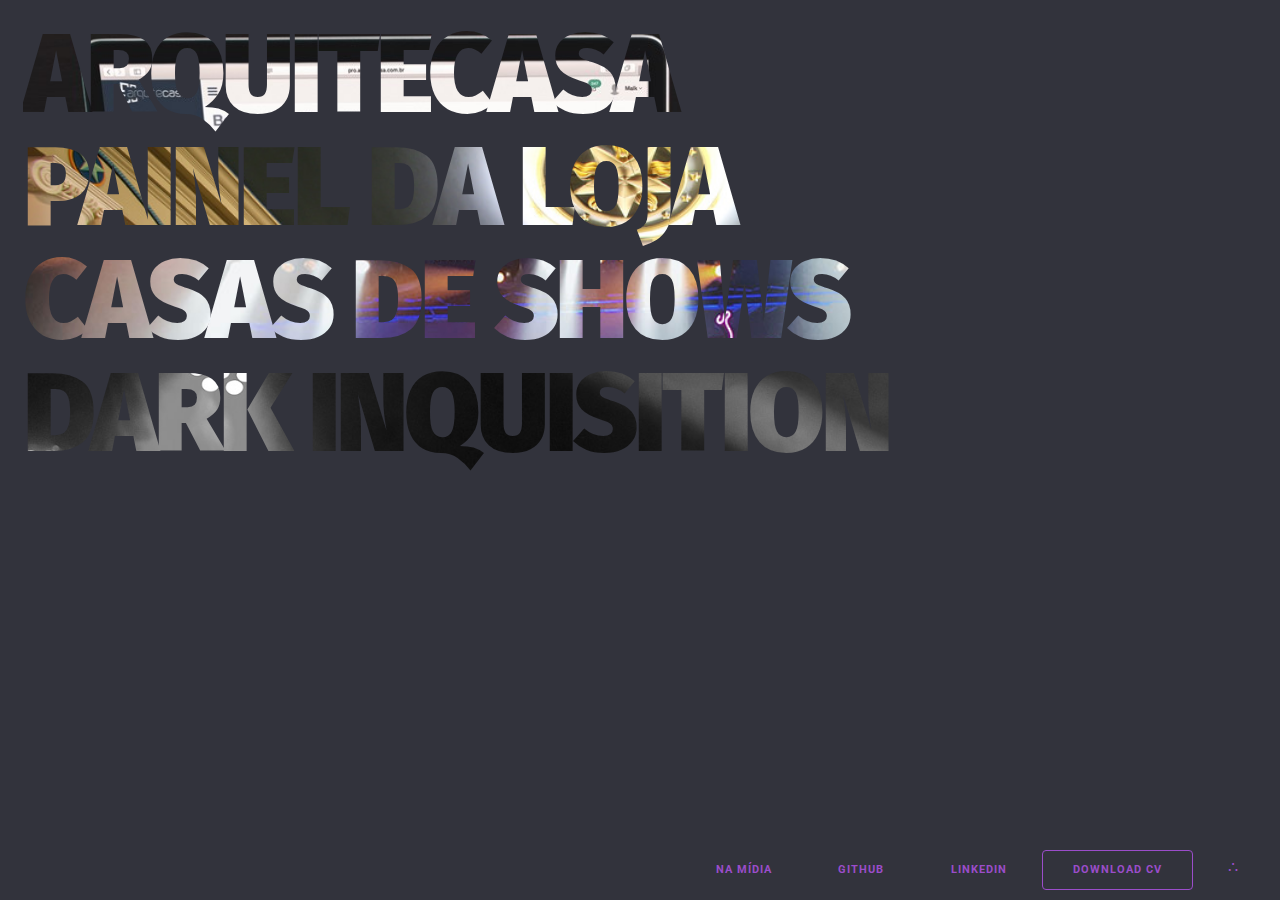
==== index.html @ 17d387f6 "Update index.html" ====
<!doctype html>
<html lang="en">

<head>
    <meta charset="utf-8">
    <meta http-equiv="x-ua-compatible" content="ie=edge">
    <title>D. Malkafly</title>
    <meta name="viewport" content="width=device-width, initial-scale=1">
    <meta name="description" content="Daniel Malkafly, desenvolvedor, músico e exorcista.">
    <link rel="apple-touch-icon" sizes="180x180" href="apple-touch-icon.png">
    <link rel="icon" type="imagepng" sizes="32x32" href="img/favicon-32x32.png">
    <link rel="icon" type="imagepng" sizes="16x16" href="img/favicon-16x16.png">
    <link rel="manifest" href="site.webmanifest">
    <link rel="mask-icon" href="img/safari-pinned-tab.svg" color="#5bbad5">
    <meta name="msapplication-TileColor" content="#da532c">
    <meta name="p:domain_verify" content="2a696f3c2bd7c5fecf7364c420961c3f"/>
    <meta name="theme-color" content="#ffffff">
    <link rel="stylesheet" href="style.css">
    <script src="scripts.js"></script>
</head>

<body>
    <!-- Global site tag (gtag.js) - Google Analytics -->
    <script async src="https://www.googletagmanager.com/gtag/js?id=UA-968377-4"></script>
    <script>
        window.dataLayer = window.dataLayer || [];

        function gtag() {
            dataLayer.push(arguments);
        }
        gtag('js', new Date());

        gtag('config', 'UA-968377-4');
    </script>

    <div class="wrapper">
        <div id="arquitecasa">
            <span class="flexfont">
                <a href="https://arquitecasa.com.br" target="_blank">Arquitecasa</a>
            </span>
        </div>
        <div id="paineldaloja">
            <span class="flexfont">
                <a href="https://paineldaloja.com.br" target="_blank">Painel da Loja</a>
            </span>
        </div>
        <div id="casasdeshows">
            <span class="flexfont">
                <a href="https://casasdeshows.com.br" target="_blank">Casas de Shows</a>
            </span>
        </div>
        <div id="darkinquisition">
            <span class="flexfont">
                <a href="http://darkinquisition.com" target="_blank">Dark Inquisition</a>
            </span>
        </div>
    </div>
    <div class="buttons-footer">
        <a target="_blank" href="https://malkafly-na-media.tumblr.com/" class="button button-clear">Na Mídia</a>
        <a target="_blank" href="https://github.com/malkafly" class="button button-clear">Github</a>
        <a target="_blank" href="https://www.linkedin.com/in/malkafly" class="button button-clear">Linkedin</a>
        <a target="_blank" href="cv/cv-daniel_malkafly.pdf" class="button button-outline">Download CV</a>
        <a href="cv/trespontos.html" class="button button-clear cvbode">∴</a>
    </div>
</body>

</html>
---- style.css ----
@import url('https://fonts.googleapis.com/css?family=Fira+Sans:400,900');
@import url('https://fonts.googleapis.com/css?family=Roboto:300,300italic,700,700italic');

body {
    background-color: #32333C;
}

.wrapper {
    padding: 0px 15px;
    font-family: 'Fira Sans', sans-serif;
    font-weight: 900;
}

.wrapper div {
    margin-top: -20px;
}

.wrapper div:first-child {
    margin-top: 0;
}

.wrapper div span {
    background-size: cover;
    display: block;
    -webkit-background-clip: text;
    -webkit-text-fill-color: transparent;
    font-size: 92px;
    text-transform: uppercase;
    letter-spacing: -4px;
    -webkit-transition: all 1.6s ease;
    -moz-transition: all 1.6s ease;
    -o-transition: all 1.6s ease;
    -ms-transition: all 1.6s ease;
    transition: all 1.6s ease;
}

.wrapper div#bima span {
    background-image: url('img/capa-bima.jpg');
}

.wrapper div#darkinquisition span {
    background-image: url('img/20160410_Dark_Aquarius_211.jpg');
}

.wrapper div#arquitecasa span {
    background-image: url('img/arquitecasa_home.jpg');
}

.wrapper div#casasdeshows span {
    background-image: url('img/casasdeshows.jpg');
}

.wrapper div#paineldaloja span {
    background-image: url('img/paineldaloja.jpg');
}

.wrapper div span:hover {
    background-position: center -400px;
    -ms-transform: translateX(10px);
    -webkit-transform: translateX(10px);
    transform: translateX(10px);
}

@media screen and (max-width: 600px) {
    body {
        background-color: #e9e9e9;
    }

    .wrapper div span {
        background-size: cover;
        display: block;
        -webkit-background-clip: text;
        -webkit-text-fill-color: transparent;
        font-size: 2em;
        text-transform: uppercase;
        letter-spacing: 5px;
        margin-bottom: 50px;
        text-transform: uppercase;
        -webkit-transition: all 1.6s ease;
        -moz-transition: all 1.6s ease;
        -o-transition: all 1.6s ease;
        -ms-transition: all 1.6s ease;
        transition: all 1.6s ease;
    }

    .button {
        padding: 0px 1rem !important;
    }
}

/*!
 * Milligram v1.3.0
 * https://milligram.github.io
 *
 * Copyright (c) 2017 CJ Patoilo
 * Licensed under the MIT license
 */

html {
    box-sizing: border-box;
    font-size: 62.5%;
}

body {
    color: #606c76;
    font-family: 'Roboto', 'Helvetica Neue', 'Helvetica', 'Arial', sans-serif;
    font-size: 1.6em;
    font-weight: 300;
    letter-spacing: .01em;
}

.button,
button,
input[type='button'],
input[type='reset'],
input[type='submit'] {
    background-color: #9b4dca;
    border: 0.1rem solid #9b4dca;
    border-radius: .4rem;
    color: #fff;
    cursor: pointer;
    display: inline-block;
    font-size: 1.1rem;
    font-weight: 700;
    height: 3.8rem;
    letter-spacing: .1rem;
    line-height: 3.8rem;
    padding: 0 3.0rem;
    text-align: center;
    text-decoration: none;
    text-transform: uppercase;
    white-space: nowrap;
}

.button:focus,
.button:hover,
button:focus,
button:hover,
input[type='button']:focus,
input[type='button']:hover,
input[type='reset']:focus,
input[type='reset']:hover,
input[type='submit']:focus,
input[type='submit']:hover {
    background-color: #606c76;
    border-color: #606c76;
    color: #fff;
    outline: 0;
}

.button[disabled],
button[disabled],
input[type='button'][disabled],
input[type='reset'][disabled],
input[type='submit'][disabled] {
    cursor: default;
    opacity: .5;
}

.button[disabled]:focus,
.button[disabled]:hover,
button[disabled]:focus,
button[disabled]:hover,
input[type='button'][disabled]:focus,
input[type='button'][disabled]:hover,
input[type='reset'][disabled]:focus,
input[type='reset'][disabled]:hover,
input[type='submit'][disabled]:focus,
input[type='submit'][disabled]:hover {
    background-color: #9b4dca;
    border-color: #9b4dca;
}

.button.button-outline,
button.button-outline,
input[type='button'].button-outline,
input[type='reset'].button-outline,
input[type='submit'].button-outline {
    background-color: transparent;
    color: #9b4dca;
}

.button.button-outline:focus,
.button.button-outline:hover,
button.button-outline:focus,
button.button-outline:hover,
input[type='button'].button-outline:focus,
input[type='button'].button-outline:hover,
input[type='reset'].button-outline:focus,
input[type='reset'].button-outline:hover,
input[type='submit'].button-outline:focus,
input[type='submit'].button-outline:hover {
    background-color: transparent;
    border-color: #606c76;
    color: #606c76;
}

.button.button-outline[disabled]:focus,
.button.button-outline[disabled]:hover,
button.button-outline[disabled]:focus,
button.button-outline[disabled]:hover,
input[type='button'].button-outline[disabled]:focus,
input[type='button'].button-outline[disabled]:hover,
input[type='reset'].button-outline[disabled]:focus,
input[type='reset'].button-outline[disabled]:hover,
input[type='submit'].button-outline[disabled]:focus,
input[type='submit'].button-outline[disabled]:hover {
    border-color: inherit;
    color: #9b4dca;
}

.button.button-clear,
button.button-clear,
input[type='button'].button-clear,
input[type='reset'].button-clear,
input[type='submit'].button-clear {
    background-color: transparent;
    border-color: transparent;
    color: #9b4dca;
}

.button.button-clear:focus,
.button.button-clear:hover,
button.button-clear:focus,
button.button-clear:hover,
input[type='button'].button-clear:focus,
input[type='button'].button-clear:hover,
input[type='reset'].button-clear:focus,
input[type='reset'].button-clear:hover,
input[type='submit'].button-clear:focus,
input[type='submit'].button-clear:hover {
    background-color: transparent;
    border-color: transparent;
    color: #606c76;
}

.button.button-clear[disabled]:focus,
.button.button-clear[disabled]:hover,
button.button-clear[disabled]:focus,
button.button-clear[disabled]:hover,
input[type='button'].button-clear[disabled]:focus,
input[type='button'].button-clear[disabled]:hover,
input[type='reset'].button-clear[disabled]:focus,
input[type='reset'].button-clear[disabled]:hover,
input[type='submit'].button-clear[disabled]:focus,
input[type='submit'].button-clear[disabled]:hover {
    color: #9b4dca;
}

a {
    color: #9b4dca;
    text-decoration: none;
}

a:focus,
a:hover {
    color: #606c76;
}

.buttons-footer {
    text-align: right;
    position: absolute;
    bottom: 10px;
    right: 10px;
}

.cvbode {
    font-weight: normal;
    font-size: 1em;
}
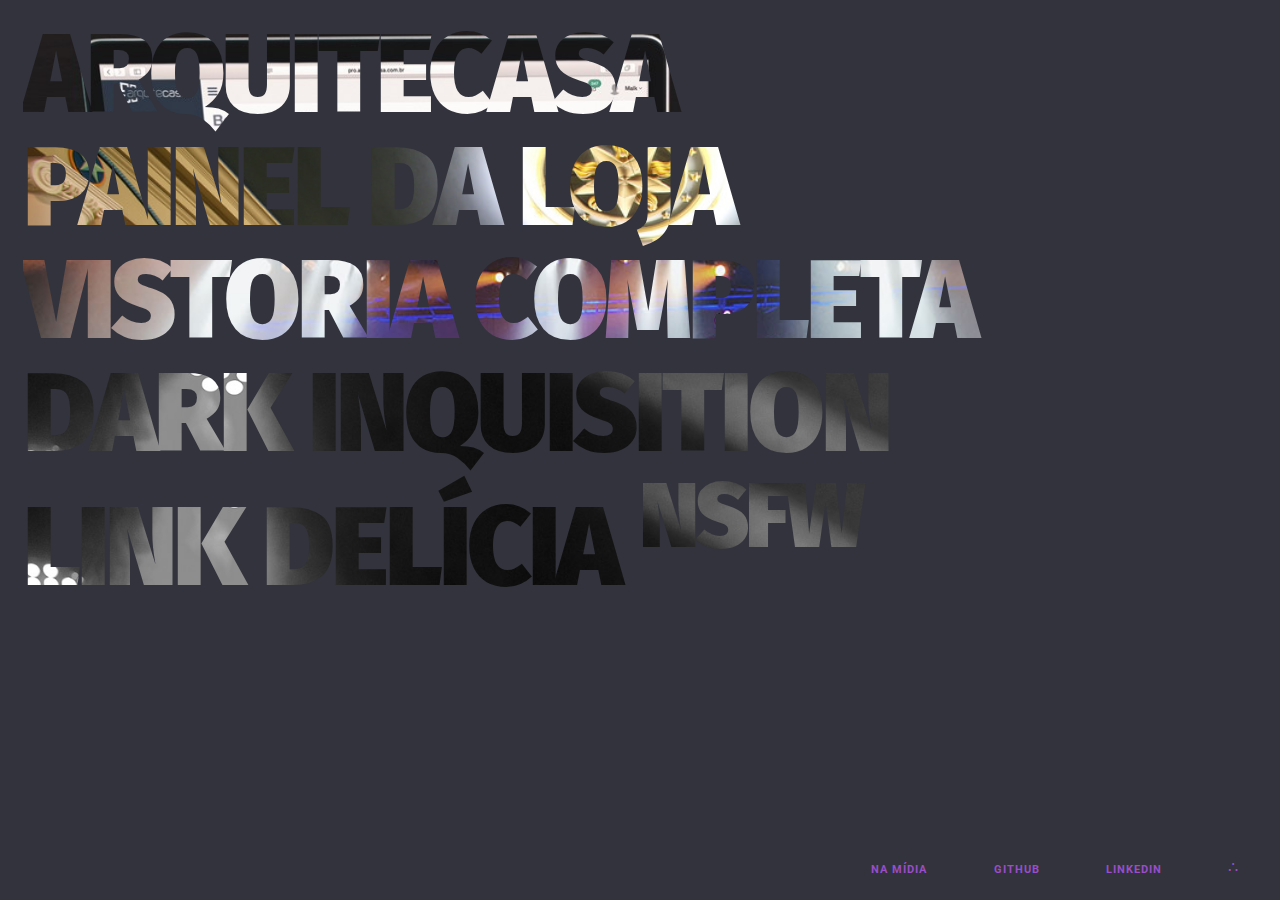
==== commit 37a8588d: "novos sites" ====
--- a/index.html
+++ b/index.html
@@ -46,12 +46,17 @@
         </div>
         <div id="casasdeshows">
             <span class="flexfont">
-                <a href="https://casasdeshows.com.br" target="_blank">Casas de Shows</a>
+                <a href="https://vistoriacompleta.com.br" target="_blank">Vistoria Completa</a>
             </span>
         </div>
         <div id="darkinquisition">
             <span class="flexfont">
-                <a href="http://darkinquisition.com" target="_blank">Dark Inquisition</a>
+                <a href="http://instagram.com/darkinquisition" target="_blank">Dark Inquisition</a>
+            </span>
+        </div>
+        <div id="darkinquisition">
+            <span class="flexfont">
+                <a href="http://linkdelicia.com" target="_blank">Link delícia <sup>NSFW</sup></a>
             </span>
         </div>
     </div>
@@ -59,7 +64,6 @@
         <a target="_blank" href="https://malkafly-na-media.tumblr.com/" class="button button-clear">Na Mídia</a>
         <a target="_blank" href="https://github.com/malkafly" class="button button-clear">Github</a>
         <a target="_blank" href="https://www.linkedin.com/in/malkafly" class="button button-clear">Linkedin</a>
-        <a target="_blank" href="cv/cv-daniel_malkafly.pdf" class="button button-outline">Download CV</a>
         <a href="cv/trespontos.html" class="button button-clear cvbode">∴</a>
     </div>
 </body>
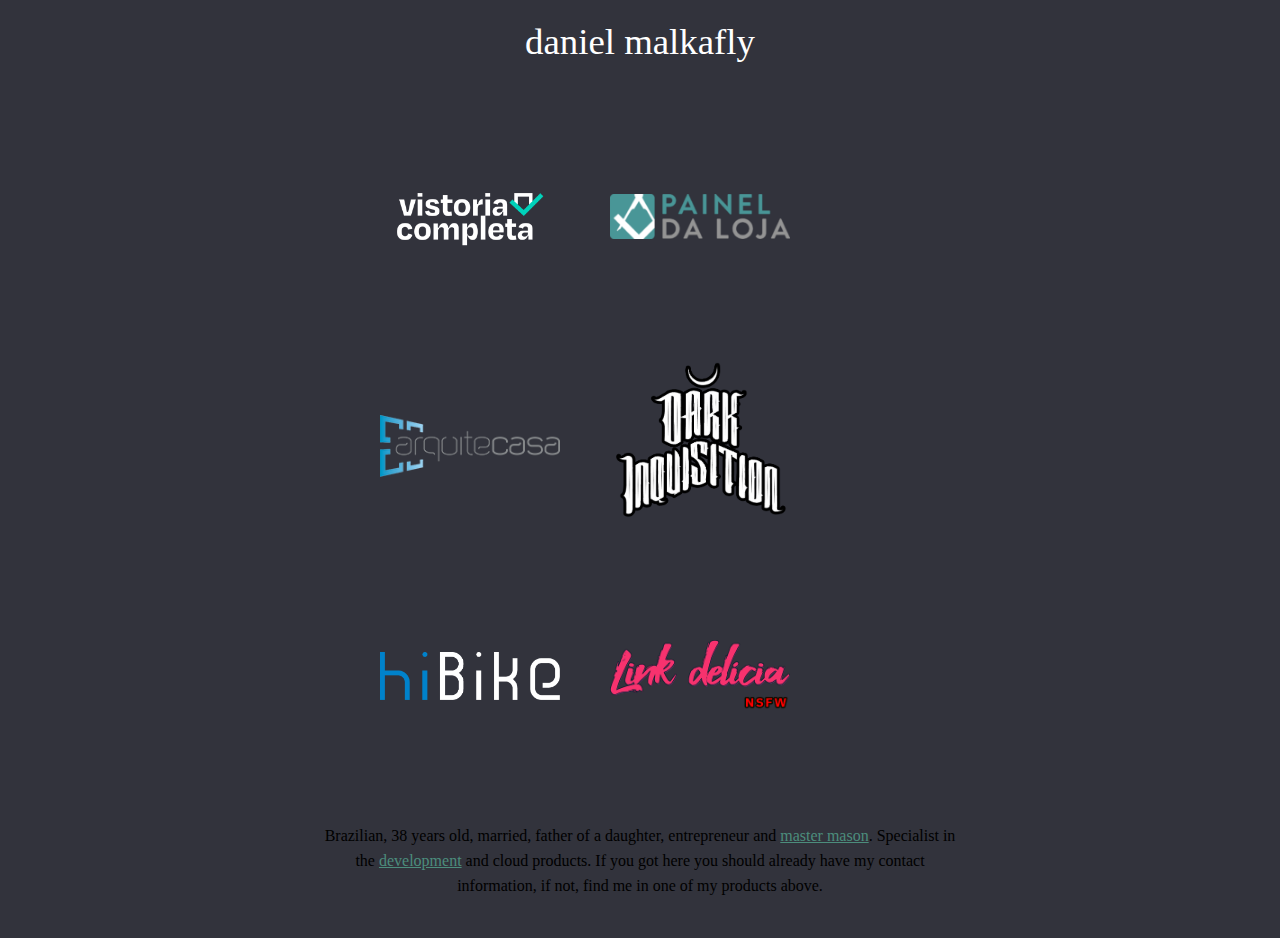
==== commit 03d48334: "new portfolio" ====
--- a/index.html
+++ b/index.html
@@ -4,7 +4,7 @@
 <head>
     <meta charset="utf-8">
     <meta http-equiv="x-ua-compatible" content="ie=edge">
-    <title>D. Malkafly</title>
+    <title>d. malkafly</title>
     <meta name="viewport" content="width=device-width, initial-scale=1">
     <meta name="description" content="Daniel Malkafly, desenvolvedor, músico e exorcista.">
     <link rel="apple-touch-icon" sizes="180x180" href="apple-touch-icon.png">
@@ -13,14 +13,13 @@
     <link rel="manifest" href="site.webmanifest">
     <link rel="mask-icon" href="img/safari-pinned-tab.svg" color="#5bbad5">
     <meta name="msapplication-TileColor" content="#da532c">
-    <meta name="p:domain_verify" content="2a696f3c2bd7c5fecf7364c420961c3f"/>
+    <meta name="p:domain_verify" content="2a696f3c2bd7c5fecf7364c420961c3f" />
     <meta name="theme-color" content="#ffffff">
     <link rel="stylesheet" href="style.css">
     <script src="scripts.js"></script>
 </head>
 
 <body>
-    <!-- Global site tag (gtag.js) - Google Analytics -->
     <script async src="https://www.googletagmanager.com/gtag/js?id=UA-968377-4"></script>
     <script>
         window.dataLayer = window.dataLayer || [];
@@ -33,39 +32,49 @@
         gtag('config', 'UA-968377-4');
     </script>
 
+    <header>
+        <h1>daniel malkafly</h1>
+    </header>
     <div class="wrapper">
-        <div id="arquitecasa">
-            <span class="flexfont">
-                <a href="https://arquitecasa.com.br" target="_blank">Arquitecasa</a>
-            </span>
+        <div class="gallery">
+            <ul>
+                <li>
+                    <a href="https://vistoriacompleta.com.br" target="_blank">
+                        <img src="img/vistoriacompleta.png">
+                    </a>
+                </li>
+                <li>
+                    <a href="https://paineldaloja.com.br" target="_blank">
+                        <img src="img/paineldaloja.png">
+                    </a>
+                </li>
+                <li>
+                    <a href="https://arquitecasa.com.br" target="_blank">
+                        <img src="img/arquitecasa.png">
+                    </a>
+                </li>
+                <li>
+                    <a href="https://instagram.com/darkinquisition" target="_blank">
+                        <img src="img/darkinquisition.png">
+                    </a>
+                </li>
+                <li>
+                    <a href="https://hibike.com.br" target="_blank">
+                        <img src="img/hibike.png">
+                    </a>
+                </li>
+                <li>
+                    <a href="https://linkdelicia.com" target="_blank">
+                        <img src="img/linkdelicia.png">
+                    </a>
+                </li>
+            </ul>
         </div>
-        <div id="paineldaloja">
-            <span class="flexfont">
-                <a href="https://paineldaloja.com.br" target="_blank">Painel da Loja</a>
-            </span>
-        </div>
-        <div id="casasdeshows">
-            <span class="flexfont">
-                <a href="https://vistoriacompleta.com.br" target="_blank">Vistoria Completa</a>
-            </span>
-        </div>
-        <div id="darkinquisition">
-            <span class="flexfont">
-                <a href="http://instagram.com/darkinquisition" target="_blank">Dark Inquisition</a>
-            </span>
-        </div>
-        <div id="darkinquisition">
-            <span class="flexfont">
-                <a href="http://linkdelicia.com" target="_blank">Link delícia <sup>NSFW</sup></a>
-            </span>
-        </div>
-    </div>
-    <div class="buttons-footer">
-        <a target="_blank" href="https://malkafly-na-media.tumblr.com/" class="button button-clear">Na Mídia</a>
-        <a target="_blank" href="https://github.com/malkafly" class="button button-clear">Github</a>
-        <a target="_blank" href="https://www.linkedin.com/in/malkafly" class="button button-clear">Linkedin</a>
-        <a href="cv/trespontos.html" class="button button-clear cvbode">∴</a>
+        <p class="attribution">Brazilian, 38 years old, married, father of a daughter, entrepreneur and <a href="https://malkafly.com.br/cv/trespontos.html">master mason</a>.
+            Specialist in the <a href="https://github.com/malkafly">development</a> and cloud products.
+            If you got here you should already have my contact information, if not, find me in one of my products above.
+        </p>
     </div>
 </body>
 
-</html>
+</html>--- a/style.css
+++ b/style.css
@@ -1,270 +1,176 @@
-@import url('https://fonts.googleapis.com/css?family=Fira+Sans:400,900');
-@import url('https://fonts.googleapis.com/css?family=Roboto:300,300italic,700,700italic');
+html,
+body,
+div,
+span,
+applet,
+object,
+iframe,
+h1,
+h2,
+h3,
+h4,
+h5,
+h6,
+p,
+blockquote,
+pre,
+a,
+abbr,
+acronym,
+address,
+big,
+cite,
+code,
+del,
+dfn,
+em,
+img,
+ins,
+kbd,
+q,
+s,
+samp,
+small,
+strike,
+strong,
+sub,
+sup,
+tt,
+var,
+b,
+u,
+i,
+center,
+dl,
+dt,
+dd,
+ol,
+ul,
+li,
+fieldset,
+form,
+label,
+legend,
+table,
+caption,
+tbody,
+tfoot,
+thead,
+tr,
+th,
+td,
+article,
+aside,
+canvas,
+details,
+embed,
+figure,
+figcaption,
+footer,
+header,
+hgroup,
+menu,
+nav,
+output,
+ruby,
+section,
+summary,
+time,
+mark,
+audio,
+video {
+    margin: 0;
+    padding: 0;
+    border: 0;
+    font-size: 100%;
+    font: inherit;
+    vertical-align: baseline;
+}
 
 body {
-    background-color: #32333C;
+    background-color: rgb(50, 51, 60);
+}
+
+header {
+    margin-top: 20px;
+    width: 100%;
+    text-align: center;
+}
+
+h1 {
+    font-family: 'Consolas';
+    color: #FFF;
+    font-size: 2.3em;
+}
+
+em {
+    color: #232027;
 }
 
 .wrapper {
-    padding: 0px 15px;
-    font-family: 'Fira Sans', sans-serif;
-    font-weight: 900;
+    width: 50%;
+    margin: 40px auto;
 }
 
-.wrapper div {
-    margin-top: -20px;
+div.gallery {
+    margin-top: 30px;
 }
 
-.wrapper div:first-child {
-    margin-top: 0;
+div.gallery ul {
+    list-style-type: none;
+    margin-left: 35px;
+    padding: 0;
 }
 
-.wrapper div span {
-    background-size: cover;
-    display: block;
-    -webkit-background-clip: text;
-    -webkit-text-fill-color: transparent;
-    font-size: 92px;
-    text-transform: uppercase;
-    letter-spacing: -4px;
-    -webkit-transition: all 1.6s ease;
-    -moz-transition: all 1.6s ease;
-    -o-transition: all 1.6s ease;
-    -ms-transition: all 1.6s ease;
-    transition: all 1.6s ease;
+div.gallery ul li {
+    display: flex;
+    align-items: center;
+    justify-content: center;
+    float: left;
+    width: 180px;
+    height: 180px;
+    margin: 20px;
+    padding: 5px;
+    z-index: 0;
 }
 
-.wrapper div#bima span {
-    background-image: url('img/capa-bima.jpg');
+div.gallery ul li img {
+    padding: 5px;
+    width: 180px;
 }
 
-.wrapper div#darkinquisition span {
-    background-image: url('img/20160410_Dark_Aquarius_211.jpg');
+p.attribution {
+    font-family: 'Consolas';
+    color: #000;
+    clear: both;
+    text-align: center;
+    line-height: 25px;
+    padding-top: 30px;
 }
 
-.wrapper div#arquitecasa span {
-    background-image: url('img/arquitecasa_home.jpg');
+p.attribution a {
+    color: #4c8d7c;
 }
 
-.wrapper div#casasdeshows span {
-    background-image: url('img/casasdeshows.jpg');
-}
+@media only screen and (max-width: 768px) {
 
-.wrapper div#paineldaloja span {
-    background-image: url('img/paineldaloja.jpg');
-}
-
-.wrapper div span:hover {
-    background-position: center -400px;
-    -ms-transform: translateX(10px);
-    -webkit-transform: translateX(10px);
-    transform: translateX(10px);
-}
-
-@media screen and (max-width: 600px) {
-    body {
-        background-color: #e9e9e9;
+    div.gallery {
+        margin-top: 10px;
     }
 
-    .wrapper div span {
-        background-size: cover;
-        display: block;
-        -webkit-background-clip: text;
-        -webkit-text-fill-color: transparent;
-        font-size: 2em;
-        text-transform: uppercase;
-        letter-spacing: 5px;
-        margin-bottom: 50px;
-        text-transform: uppercase;
-        -webkit-transition: all 1.6s ease;
-        -moz-transition: all 1.6s ease;
-        -o-transition: all 1.6s ease;
-        -ms-transition: all 1.6s ease;
-        transition: all 1.6s ease;
+    div.gallery ul li {
+        width: 130px;
+        height: 130px;
+        margin: 0px;
     }
 
-    .button {
-        padding: 0px 1rem !important;
+    div.gallery ul li img {
+        padding: 3px;
+        width: 130px;
     }
-}
 
-/*!
- * Milligram v1.3.0
- * https://milligram.github.io
- *
- * Copyright (c) 2017 CJ Patoilo
- * Licensed under the MIT license
- */
-
-html {
-    box-sizing: border-box;
-    font-size: 62.5%;
-}
-
-body {
-    color: #606c76;
-    font-family: 'Roboto', 'Helvetica Neue', 'Helvetica', 'Arial', sans-serif;
-    font-size: 1.6em;
-    font-weight: 300;
-    letter-spacing: .01em;
-}
-
-.button,
-button,
-input[type='button'],
-input[type='reset'],
-input[type='submit'] {
-    background-color: #9b4dca;
-    border: 0.1rem solid #9b4dca;
-    border-radius: .4rem;
-    color: #fff;
-    cursor: pointer;
-    display: inline-block;
-    font-size: 1.1rem;
-    font-weight: 700;
-    height: 3.8rem;
-    letter-spacing: .1rem;
-    line-height: 3.8rem;
-    padding: 0 3.0rem;
-    text-align: center;
-    text-decoration: none;
-    text-transform: uppercase;
-    white-space: nowrap;
-}
-
-.button:focus,
-.button:hover,
-button:focus,
-button:hover,
-input[type='button']:focus,
-input[type='button']:hover,
-input[type='reset']:focus,
-input[type='reset']:hover,
-input[type='submit']:focus,
-input[type='submit']:hover {
-    background-color: #606c76;
-    border-color: #606c76;
-    color: #fff;
-    outline: 0;
-}
-
-.button[disabled],
-button[disabled],
-input[type='button'][disabled],
-input[type='reset'][disabled],
-input[type='submit'][disabled] {
-    cursor: default;
-    opacity: .5;
-}
-
-.button[disabled]:focus,
-.button[disabled]:hover,
-button[disabled]:focus,
-button[disabled]:hover,
-input[type='button'][disabled]:focus,
-input[type='button'][disabled]:hover,
-input[type='reset'][disabled]:focus,
-input[type='reset'][disabled]:hover,
-input[type='submit'][disabled]:focus,
-input[type='submit'][disabled]:hover {
-    background-color: #9b4dca;
-    border-color: #9b4dca;
-}
-
-.button.button-outline,
-button.button-outline,
-input[type='button'].button-outline,
-input[type='reset'].button-outline,
-input[type='submit'].button-outline {
-    background-color: transparent;
-    color: #9b4dca;
-}
-
-.button.button-outline:focus,
-.button.button-outline:hover,
-button.button-outline:focus,
-button.button-outline:hover,
-input[type='button'].button-outline:focus,
-input[type='button'].button-outline:hover,
-input[type='reset'].button-outline:focus,
-input[type='reset'].button-outline:hover,
-input[type='submit'].button-outline:focus,
-input[type='submit'].button-outline:hover {
-    background-color: transparent;
-    border-color: #606c76;
-    color: #606c76;
-}
-
-.button.button-outline[disabled]:focus,
-.button.button-outline[disabled]:hover,
-button.button-outline[disabled]:focus,
-button.button-outline[disabled]:hover,
-input[type='button'].button-outline[disabled]:focus,
-input[type='button'].button-outline[disabled]:hover,
-input[type='reset'].button-outline[disabled]:focus,
-input[type='reset'].button-outline[disabled]:hover,
-input[type='submit'].button-outline[disabled]:focus,
-input[type='submit'].button-outline[disabled]:hover {
-    border-color: inherit;
-    color: #9b4dca;
-}
-
-.button.button-clear,
-button.button-clear,
-input[type='button'].button-clear,
-input[type='reset'].button-clear,
-input[type='submit'].button-clear {
-    background-color: transparent;
-    border-color: transparent;
-    color: #9b4dca;
-}
-
-.button.button-clear:focus,
-.button.button-clear:hover,
-button.button-clear:focus,
-button.button-clear:hover,
-input[type='button'].button-clear:focus,
-input[type='button'].button-clear:hover,
-input[type='reset'].button-clear:focus,
-input[type='reset'].button-clear:hover,
-input[type='submit'].button-clear:focus,
-input[type='submit'].button-clear:hover {
-    background-color: transparent;
-    border-color: transparent;
-    color: #606c76;
-}
-
-.button.button-clear[disabled]:focus,
-.button.button-clear[disabled]:hover,
-button.button-clear[disabled]:focus,
-button.button-clear[disabled]:hover,
-input[type='button'].button-clear[disabled]:focus,
-input[type='button'].button-clear[disabled]:hover,
-input[type='reset'].button-clear[disabled]:focus,
-input[type='reset'].button-clear[disabled]:hover,
-input[type='submit'].button-clear[disabled]:focus,
-input[type='submit'].button-clear[disabled]:hover {
-    color: #9b4dca;
-}
-
-a {
-    color: #9b4dca;
-    text-decoration: none;
-}
-
-a:focus,
-a:hover {
-    color: #606c76;
-}
-
-.buttons-footer {
-    text-align: right;
-    position: absolute;
-    bottom: 10px;
-    right: 10px;
-}
-
-.cvbode {
-    font-weight: normal;
-    font-size: 1em;
+    .wrapper {
+        width: 100%;
+        margin: 10px auto;
+    }
 }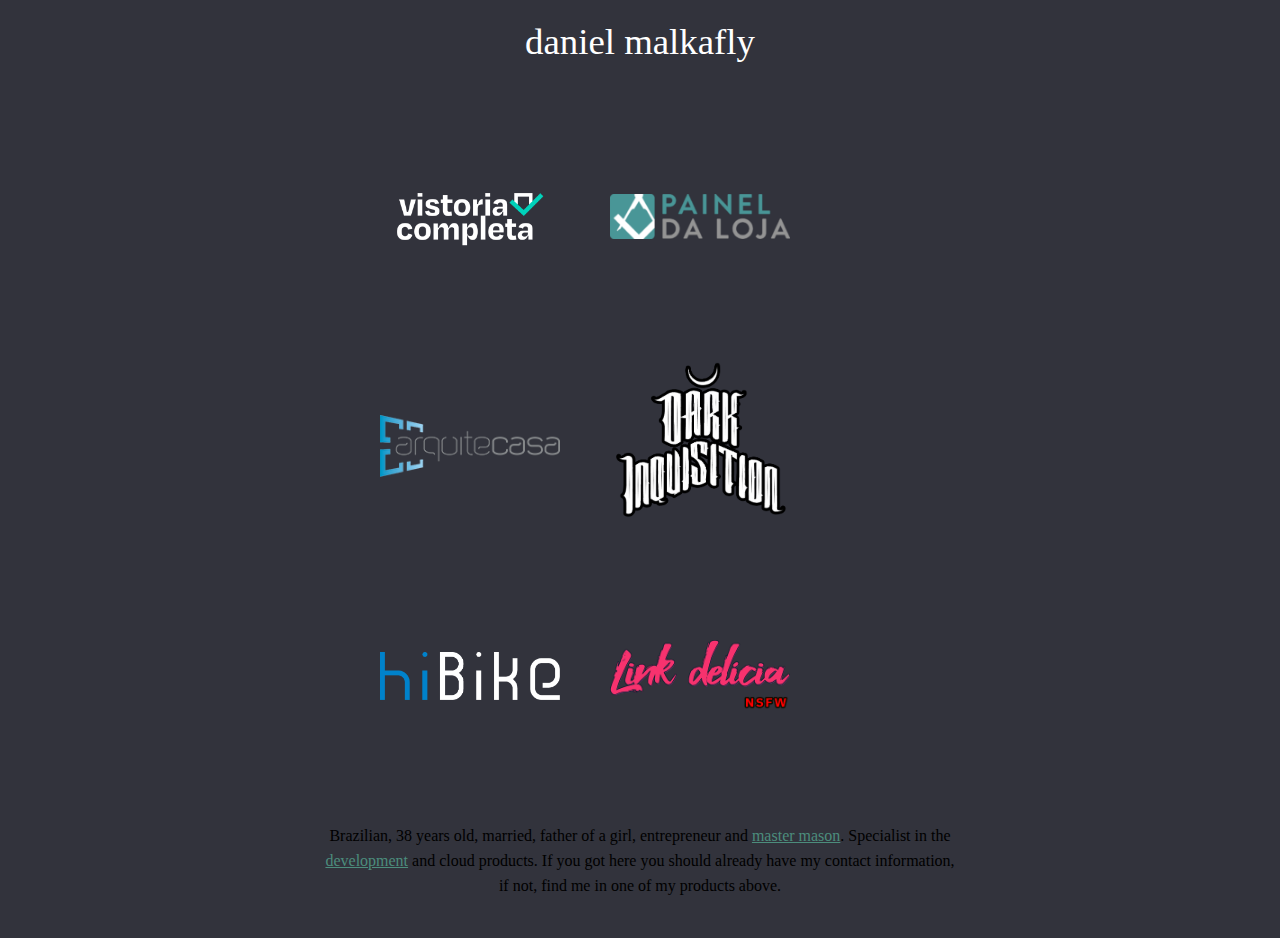
==== commit a0447119: "Kratos: booooyyyyy" ====
--- a/index.html
+++ b/index.html
@@ -4,7 +4,7 @@
 <head>
     <meta charset="utf-8">
     <meta http-equiv="x-ua-compatible" content="ie=edge">
-    <title>d. malkafly</title>
+    <title>D. Malkafly</title>
     <meta name="viewport" content="width=device-width, initial-scale=1">
     <meta name="description" content="Daniel Malkafly, desenvolvedor, músico e exorcista.">
     <link rel="apple-touch-icon" sizes="180x180" href="apple-touch-icon.png">
@@ -16,7 +16,6 @@
     <meta name="p:domain_verify" content="2a696f3c2bd7c5fecf7364c420961c3f" />
     <meta name="theme-color" content="#ffffff">
     <link rel="stylesheet" href="style.css">
-    <script src="scripts.js"></script>
 </head>
 
 <body>
@@ -70,7 +69,7 @@
                 </li>
             </ul>
         </div>
-        <p class="attribution">Brazilian, 38 years old, married, father of a daughter, entrepreneur and <a href="https://malkafly.com.br/cv/trespontos.html">master mason</a>.
+        <p class="attribution">Brazilian, 38 years old, married, father of a girl, entrepreneur and <a href="https://malkafly.com.br/cv/trespontos.html">master mason</a>.
             Specialist in the <a href="https://github.com/malkafly">development</a> and cloud products.
             If you got here you should already have my contact information, if not, find me in one of my products above.
         </p>
--- a/style.css
+++ b/style.css
@@ -152,6 +152,69 @@
     color: #4c8d7c;
 }
 
+.cvmaconico {
+    max-width: 800px;
+    margin: 50px auto;
+    padding: 30px;
+    background-color: #ffffff;
+    box-shadow: 0px 0px 10px rgba(0, 0, 0, 0.1);
+}
+
+.cvmaconico h1 {
+    font-size: 28px;
+    margin-top: 0;
+    color: #333;
+    display: flex;
+    justify-content: space-between;
+    align-items: center;
+}
+
+.cvmaconico h1 small {
+    font-size: 16px;
+}
+
+.cvmaconico h1 small a {
+    text-decoration: none;
+    color: #888;
+}
+
+.cvmaconico h1 small a:hover {
+    text-decoration: underline;
+}
+
+.cvmaconico h2 {
+    font-size: 20px;
+    margin-top: 20px;
+    color: #555;
+    border-bottom: 2px solid #e0e0e0;
+    padding-bottom: 10px;
+}
+
+.cvmaconico h3 {
+    font-size: 1.4em;
+    margin-top: 30px;
+    color: #666;
+    margin-bottom: 20px;
+    border-bottom: 1px solid #ccc;
+}
+
+.cvmaconico dl {
+    margin: 0;
+    padding: 0;
+}
+
+.cvmaconico dt {
+    font-weight: 600;
+    color: #444;
+    margin-bottom: 5px;
+}
+
+.cvmaconico dd {
+    margin-left: 30px;
+    margin-bottom: 10px;
+    color: #777;
+}
+
 @media only screen and (max-width: 768px) {
 
     div.gallery {
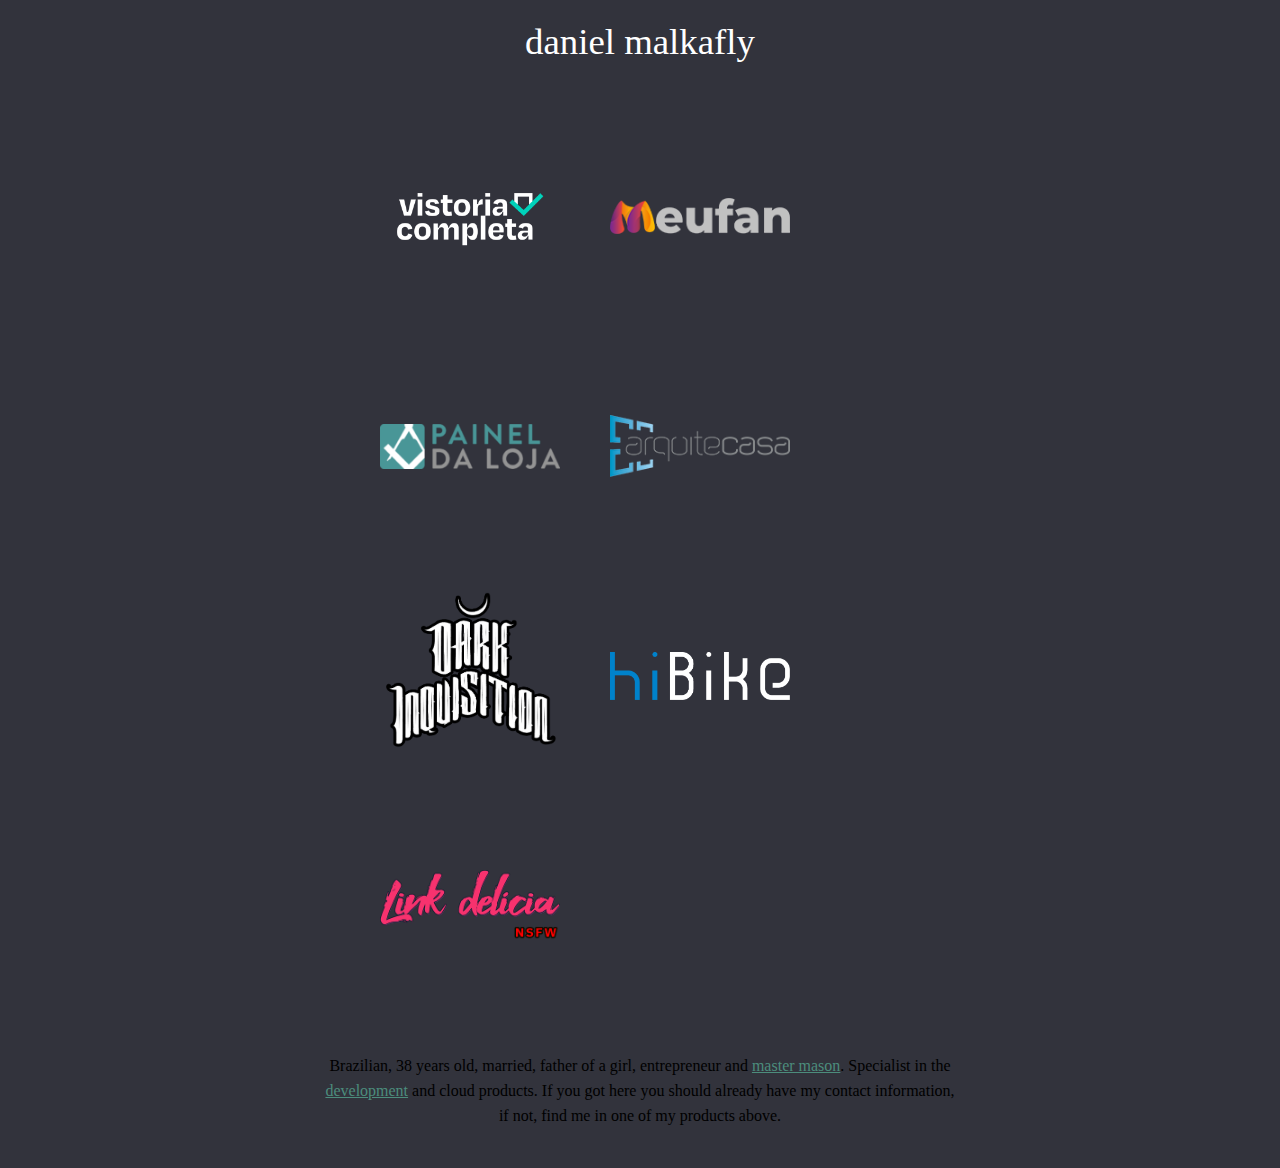
==== commit e7a45668: "meufan - vem q vem!" ====
--- a/index.html
+++ b/index.html
@@ -43,6 +43,11 @@
                     </a>
                 </li>
                 <li>
+                    <a href="https://meu.fan" target="_blank">
+                        <img src="img/logo-meufan.png">
+                    </a>
+                </li>
+                <li>
                     <a href="https://paineldaloja.com.br" target="_blank">
                         <img src="img/paineldaloja.png">
                     </a>
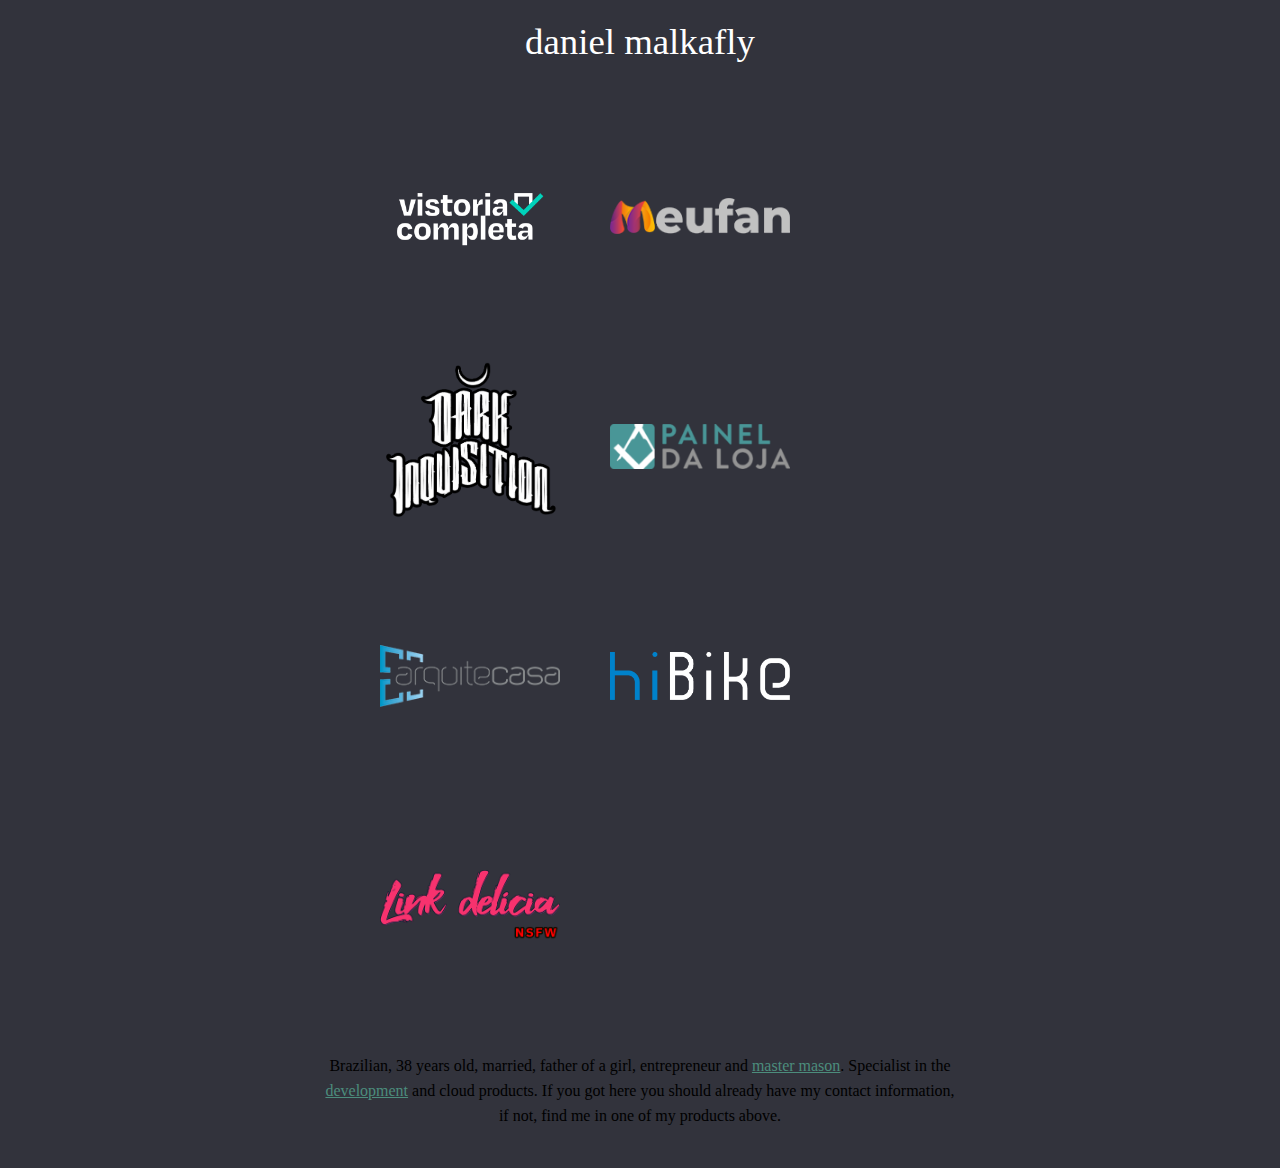
==== commit fb6f8738: "ordem né" ====
--- a/index.html
+++ b/index.html
@@ -48,6 +48,11 @@
                     </a>
                 </li>
                 <li>
+                    <a href="https://instagram.com/darkinquisition" target="_blank">
+                        <img src="img/darkinquisition.png">
+                    </a>
+                </li>
+                <li>
                     <a href="https://paineldaloja.com.br" target="_blank">
                         <img src="img/paineldaloja.png">
                     </a>
@@ -55,11 +60,6 @@
                 <li>
                     <a href="https://arquitecasa.com.br" target="_blank">
                         <img src="img/arquitecasa.png">
-                    </a>
-                </li>
-                <li>
-                    <a href="https://instagram.com/darkinquisition" target="_blank">
-                        <img src="img/darkinquisition.png">
                     </a>
                 </li>
                 <li>
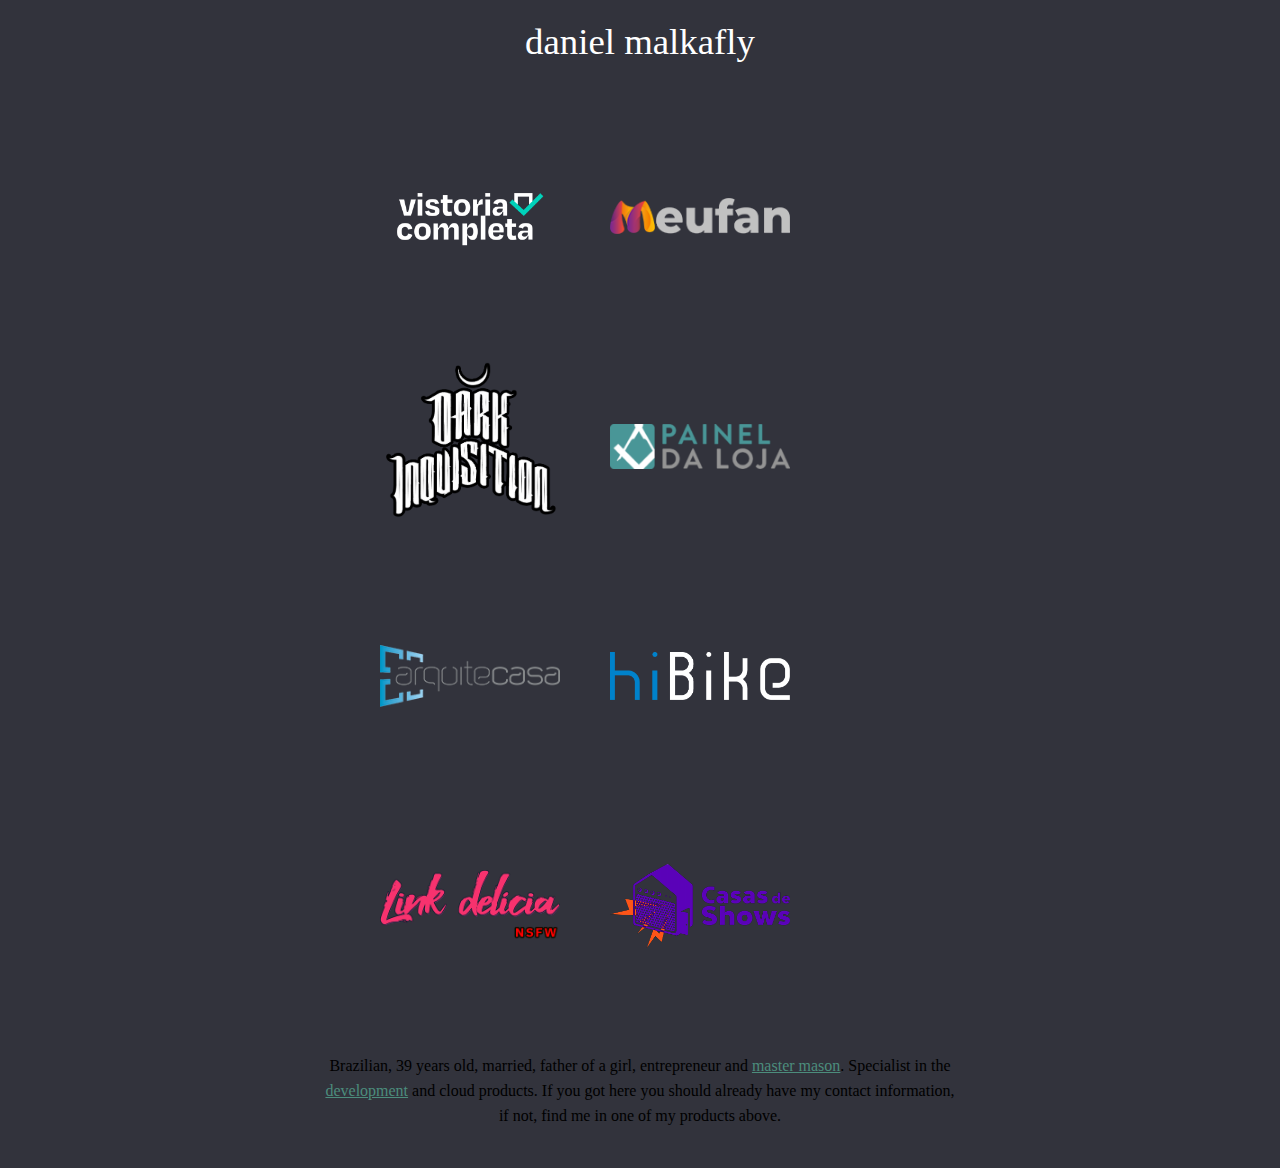
==== commit f434cfd7: "casasdewhows" ====
--- a/index.html
+++ b/index.html
@@ -72,9 +72,14 @@
                         <img src="img/linkdelicia.png">
                     </a>
                 </li>
+                <li>
+                    <a href="https://casasdeshows.com.br" target="_blank">
+                        <img src="img/logo-casasdeshows.png">
+                    </a>
+                </li>
             </ul>
         </div>
-        <p class="attribution">Brazilian, 38 years old, married, father of a girl, entrepreneur and <a href="https://malkafly.com.br/cv/trespontos.html">master mason</a>.
+        <p class="attribution">Brazilian, 39 years old, married, father of a girl, entrepreneur and <a href="https://malkafly.com.br/cv/trespontos.html">master mason</a>.
             Specialist in the <a href="https://github.com/malkafly">development</a> and cloud products.
             If you got here you should already have my contact information, if not, find me in one of my products above.
         </p>
